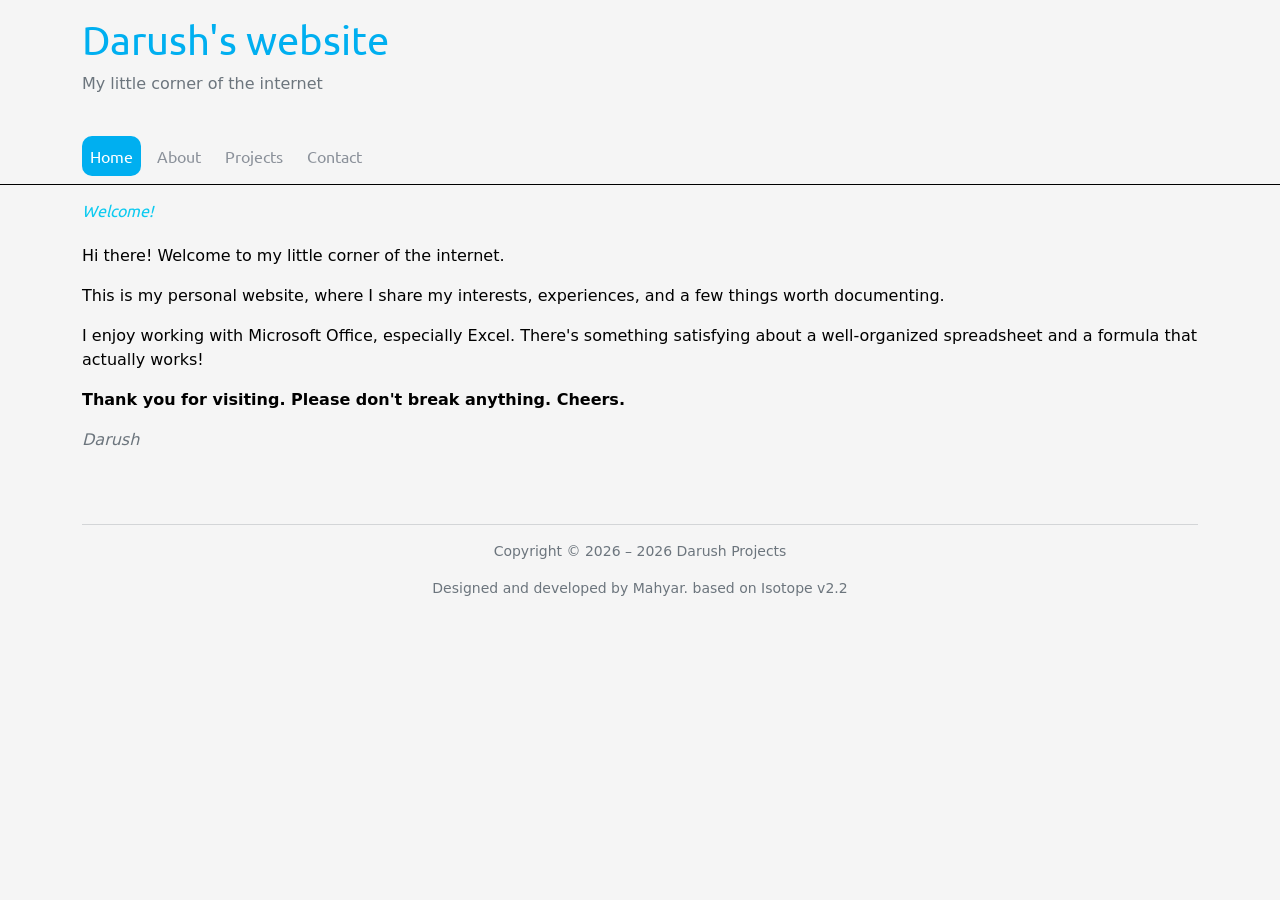
==== index.html @ 93dc45bb "Update index.html" ====
<!doctype html>
<html lang="en">
    <head>
        <meta charset="UTF-8" />
        <meta name="viewport" content="width=device-width,initial-scale=1" />

        <!-- The CSS Mafia -->
        <link rel="stylesheet" href="css/bootstrap.css" />
        <link rel="stylesheet" href="css/custom.css" />

        <title>Home</title>
    </head>

    <body>
        <header class="container py-3">
            <h1 class="Ubuntu logo">Darush's website</h1>
            <p class="text-secondary">My little corner of the internet</p>
        </header>

        <nav class="navbar navbar-expand navbar-dark bg-dark sticky-top border-bottom custom-navbar Ubuntu">
            <div class="container">
                <ul class="navbar-nav nav-pills flex-row flex-nowrap gap-2 overflow-auto">
                    <li class="nav-item">
                        <a class="nav-link active" href="https://darushbayat-gif.github.io/">Home</a>
                    </li>
                    <li class="nav-item">
                        <a class="nav-link" href="https://darushbayat-gif.github.io/about/">About</a>
                    </li>
                    <li class="nav-item">
                        <a class="nav-link" href="https://darushbayat-gif.github.io/projects/">Projects</a>
                    </li>
                    <li class="nav-item">
                        <a class="nav-link" href="https://darushbayat-gif.github.io/contact/">Contact</a>
                    </li>
                </ul>
            </div>
        </nav>

        <main class="container py-3">
            <h6 class="mb-4 Ubuntu text-info"><em>Welcome!</em></h6>

            <p>Hi there! Welcome to my little corner of the internet.</p>

            <p>
                This is my personal website, where I share my interests, experiences, and a few things worth
                documenting.
            </p>

            <p>
                I enjoy working with Microsoft Office, especially Excel. There's something satisfying about a
                well-organized spreadsheet and a formula that actually works!
            </p>

            <p><strong>Thank you for visiting. Please don't break anything. Cheers.</strong></p>

            <p><em class="text-secondary">Darush</em></p>
        </main>

        <footer class="container text-center py-4 text-secondary small">
            <hr />

            <!-- A little JavaScript trick to keep the copyright year up to date -->
            <p>
                Copyright © 2026 –
                <span id="year"></span>
                <script src="js/footer.js" defer></script>
                Darush Projects
            </p>

            <p>Designed and developed by Mahyar. based on Isotope v2.2</p>
        </footer>
    </body>
</html>
---- css/custom.css ----
/*
This file is dedicated to the public domain.
No rights reserved. ❤️
*/

:root {
    --bg: #F5F5F5;
    --dim: #8b919a;
    --accent: #00AFF0;

    --mono: Consolas, "Courier New", monospace;
    --times: "Times New Roman", Times, serif;
}

@font-face {
    font-family: "Ubuntu";
    src: url("../font/Ubuntu-Regular.ttf") format("truetype");
    font-weight: 400;
    font-style: normal;
    font-display: swap;
}

.Ubuntu {
    font-family: "Ubuntu", sans-serif;
}

* {
    box-sizing: border-box;
}

body {
    margin: 0;
    background-color: var(--bg);
    color: var(--text);
    font-size: var(--font-size);
    line-height: 1.5;
}

header,
main,
footer {
    max-width: var(--content-width);
    margin-inline: auto;
}

.logo {
    color: var(--accent);
    font-family: "Ubuntu", sans-serif;
}

.tagline {
    color: var(--dim);
}

.custom-border {
    border: 1px solid var(--line);
}

.custom-navbar {
    background-color: var(--bg) !important;
    color: var(--text);
    border-color: var(--line) !important;
}

/*
a:not(.custom-navbar a),
a:not(.custom-navbar a):visited {
    color: var(--accent);
    text-decoration: none;
}
*/

.label {
    color: var(--dim);
    font: 19px var(--times);
}

footer {
    padding: 32px var(--page-padding) 48px;
    color: var(--dim);
    font-size: var(--font-small);
    line-height: 1.5;
}

footer p,
footer a {
    font-size: inherit;
}

@media (max-width: 480px) {
    footer {
        padding-top: 26px;
        padding-bottom: 32px;
    }

    .label {
        font-size: 17px;
    }
}

nav ul::-webkit-scrollbar {
    display: none;
}

nav a {
    display: block;
    border-radius: 10px;
    white-space: nowrap;
}

nav a.active {
    background: var(--accent);
    border-color: var(--accent);
    color: #fff;
}

nav a.active:visited {
    color: #fff;
}

nav ul::-webkit-scrollbar {
    display: none;
}

.nav-pills .nav-link {
    display: block;
    color: var(--dim);
    border-radius: 10px;
    white-space: nowrap;
}

.nav-pills .nav-link:hover {
    color: var(--text);
    background-color: var(--line);
}

.nav-pills .nav-link.active,
.nav-pills .show > .nav-link {
    color: #fff;
    background-color: var(--accent);
    border-color: var(--accent);
}
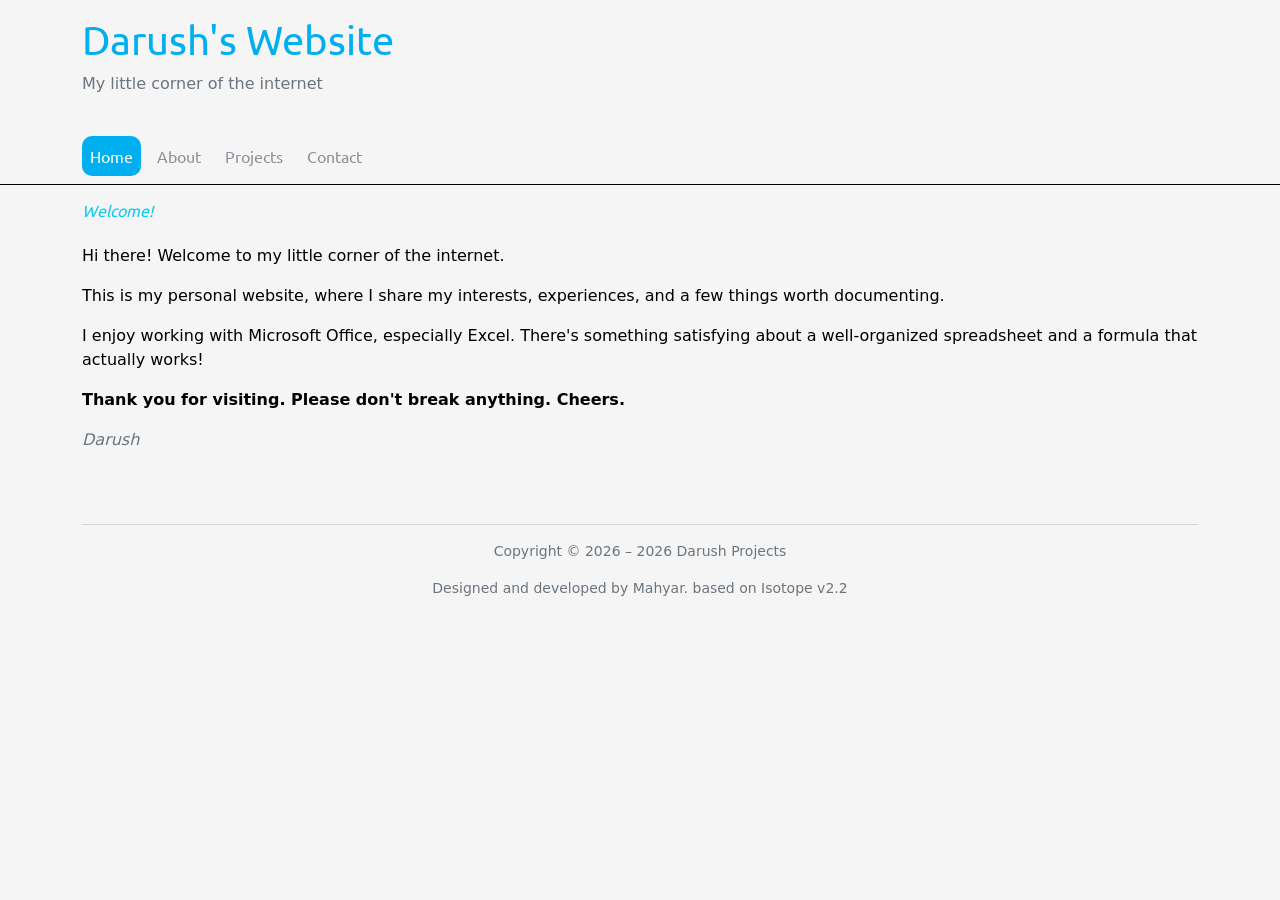
==== commit 265a0358: "Update index.html" ====
--- a/index.html
+++ b/index.html
@@ -13,7 +13,7 @@
 
     <body>
         <header class="container py-3">
-            <h1 class="Ubuntu logo">Darush's website</h1>
+            <h1 class="Ubuntu logo">Darush's Website</h1>
             <p class="text-secondary">My little corner of the internet</p>
         </header>
 
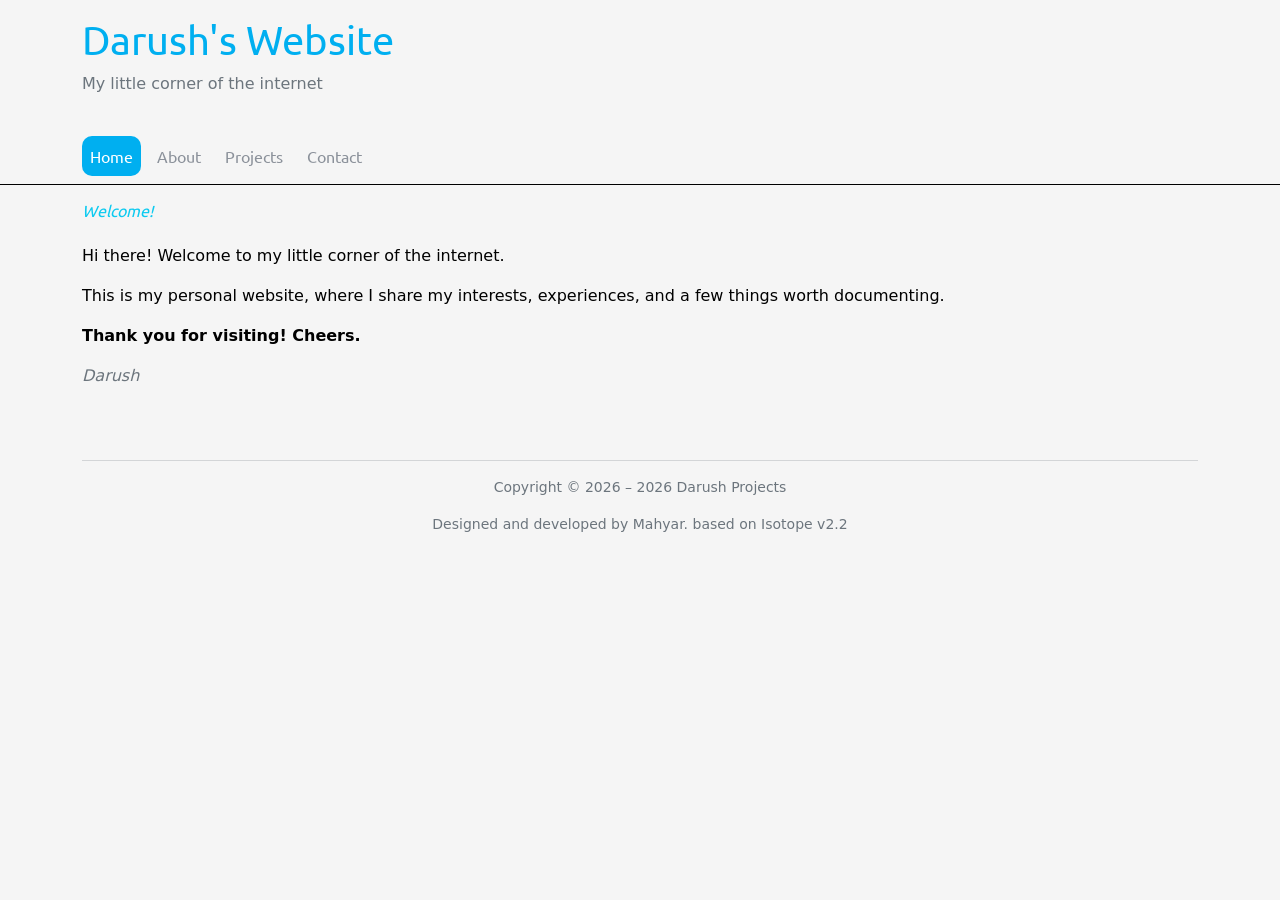
==== commit 9d0866a3: "Update index.html" ====
--- a/index.html
+++ b/index.html
@@ -46,12 +46,7 @@
                 documenting.
             </p>
 
-            <p>
-                I enjoy working with Microsoft Office, especially Excel. There's something satisfying about a
-                well-organized spreadsheet and a formula that actually works!
-            </p>
-
-            <p><strong>Thank you for visiting. Please don't break anything. Cheers.</strong></p>
+            <p><strong>Thank you for visiting! Cheers.</strong></p>
 
             <p><em class="text-secondary">Darush</em></p>
         </main>
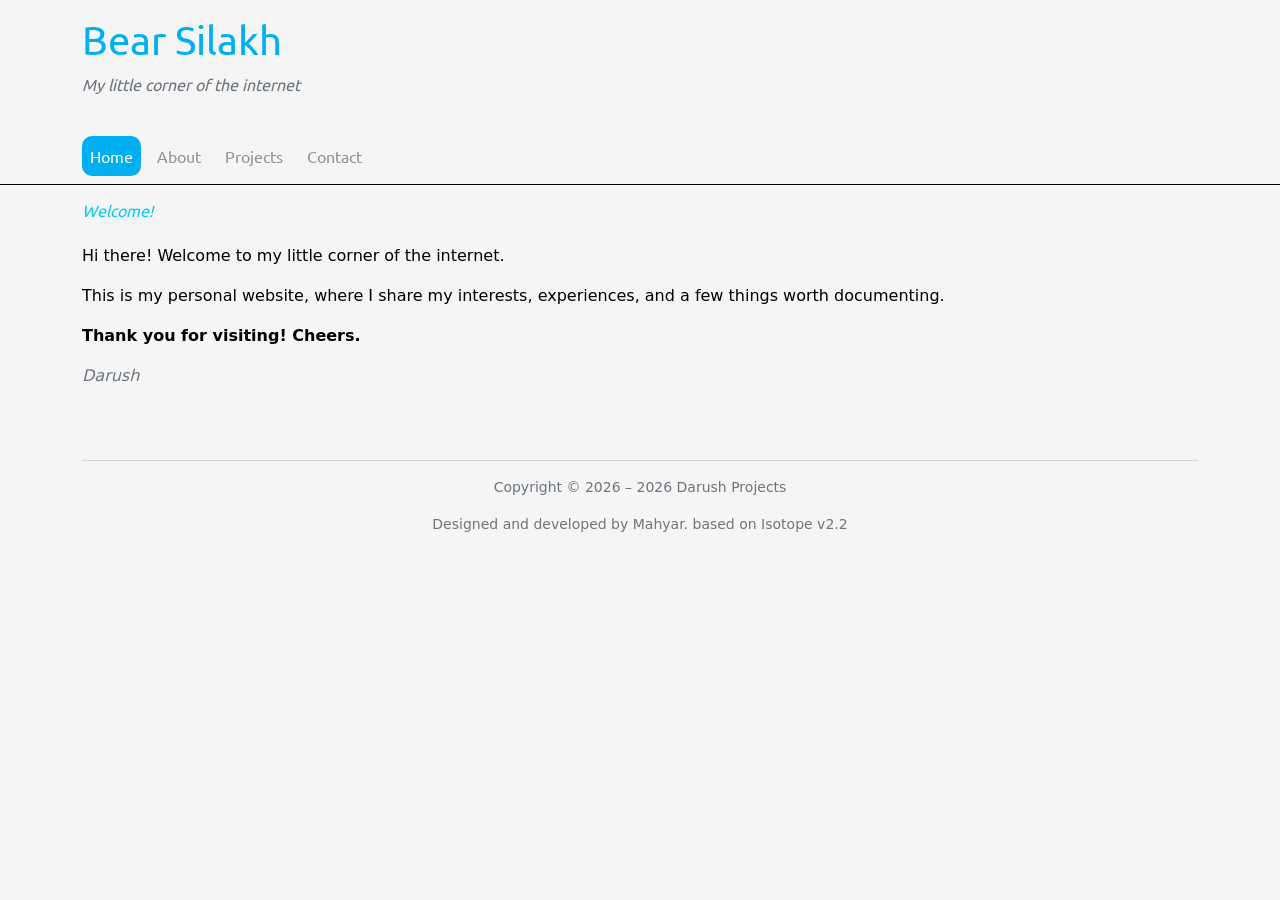
==== commit 3189332f: "Update index.html" ====
--- a/index.html
+++ b/index.html
@@ -12,25 +12,25 @@
     </head>
 
     <body>
-        <header class="container py-3">
-            <h1 class="Ubuntu logo">Darush's Website</h1>
-            <p class="text-secondary">My little corner of the internet</p>
+        <header class="Ubuntu container py-3">
+            <h1 class="logo">Bear Silakh</h1>
+            <p class="text-secondary"><em>My little corner of the internet</em></p>
         </header>
 
         <nav class="navbar navbar-expand navbar-dark bg-dark sticky-top border-bottom custom-navbar Ubuntu">
             <div class="container">
                 <ul class="navbar-nav nav-pills flex-row flex-nowrap gap-2 overflow-auto">
                     <li class="nav-item">
-                        <a class="nav-link active" href="https://darushbayat-gif.github.io/">Home</a>
+                        <a class="nav-link active" href="https://html-bear.github.io/">Home</a>
                     </li>
                     <li class="nav-item">
-                        <a class="nav-link" href="https://darushbayat-gif.github.io/about/">About</a>
+                        <a class="nav-link" href="https://html-bear.github.io/about/">About</a>
                     </li>
                     <li class="nav-item">
-                        <a class="nav-link" href="https://darushbayat-gif.github.io/projects/">Projects</a>
+                        <a class="nav-link" href="https://html-bear.github.io/projects/">Projects</a>
                     </li>
                     <li class="nav-item">
-                        <a class="nav-link" href="https://darushbayat-gif.github.io/contact/">Contact</a>
+                        <a class="nav-link" href="https://html-bear.github.io/contact/">Contact</a>
                     </li>
                 </ul>
             </div>
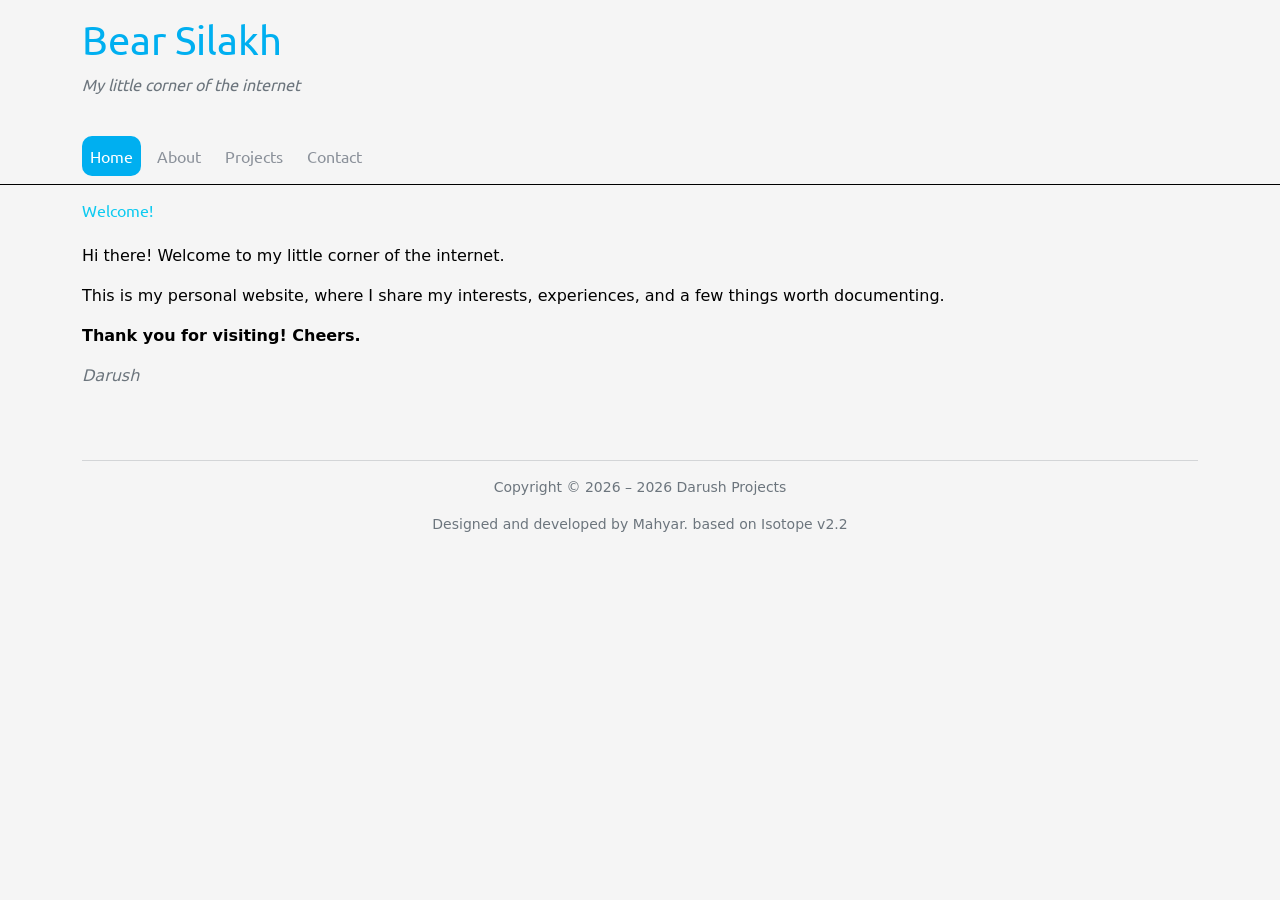
==== commit 71964608: "Update index.html" ====
--- a/index.html
+++ b/index.html
@@ -37,7 +37,7 @@
         </nav>
 
         <main class="container py-3">
-            <h6 class="mb-4 Ubuntu text-info"><em>Welcome!</em></h6>
+            <h1 class="mb-4 Ubuntu text-info fs-6">Welcome!</h1>
 
             <p>Hi there! Welcome to my little corner of the internet.</p>
 
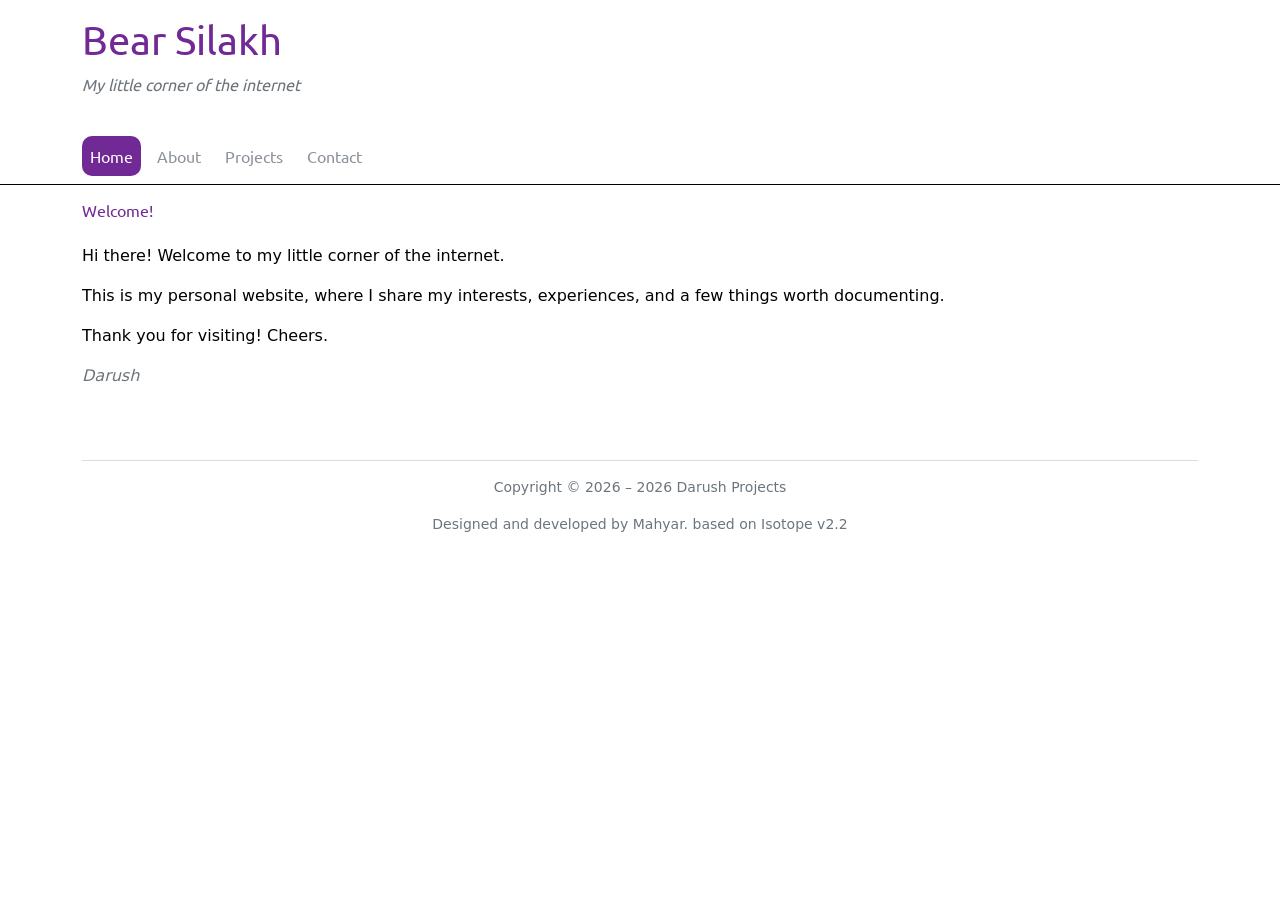
==== commit 1c91f301: "Update index.html" ====
--- a/index.html
+++ b/index.html
@@ -46,7 +46,7 @@
                 documenting.
             </p>
 
-            <p><strong>Thank you for visiting! Cheers.</strong></p>
+            <p>Thank you for visiting! Cheers.</p>
 
             <p><em class="text-secondary">Darush</em></p>
         </main>
--- a/css/custom.css
+++ b/css/custom.css
@@ -4,9 +4,11 @@
 */
 
 :root {
-    --bg: #F5F5F5;
+    --bg: #ffffff;
     --dim: #8b919a;
-    --accent: #00AFF0;
+    --accent: #712a95;
+    /* --accent: #3A2DFF; */
+    --link: #9b32d2;
 
     --mono: Consolas, "Courier New", monospace;
     --times: "Times New Roman", Times, serif;
@@ -62,13 +64,11 @@
     border-color: var(--line) !important;
 }
 
-/*
 a:not(.custom-navbar a),
 a:not(.custom-navbar a):visited {
-    color: var(--accent);
-    text-decoration: none;
+    color: var(--link);
+    /* text-decoration: none; */
 }
-*/
 
 .label {
     color: var(--dim);
@@ -141,3 +141,6 @@
     border-color: var(--accent);
 }
 
+.text-info {
+    color: var(--accent) !important;
+}
